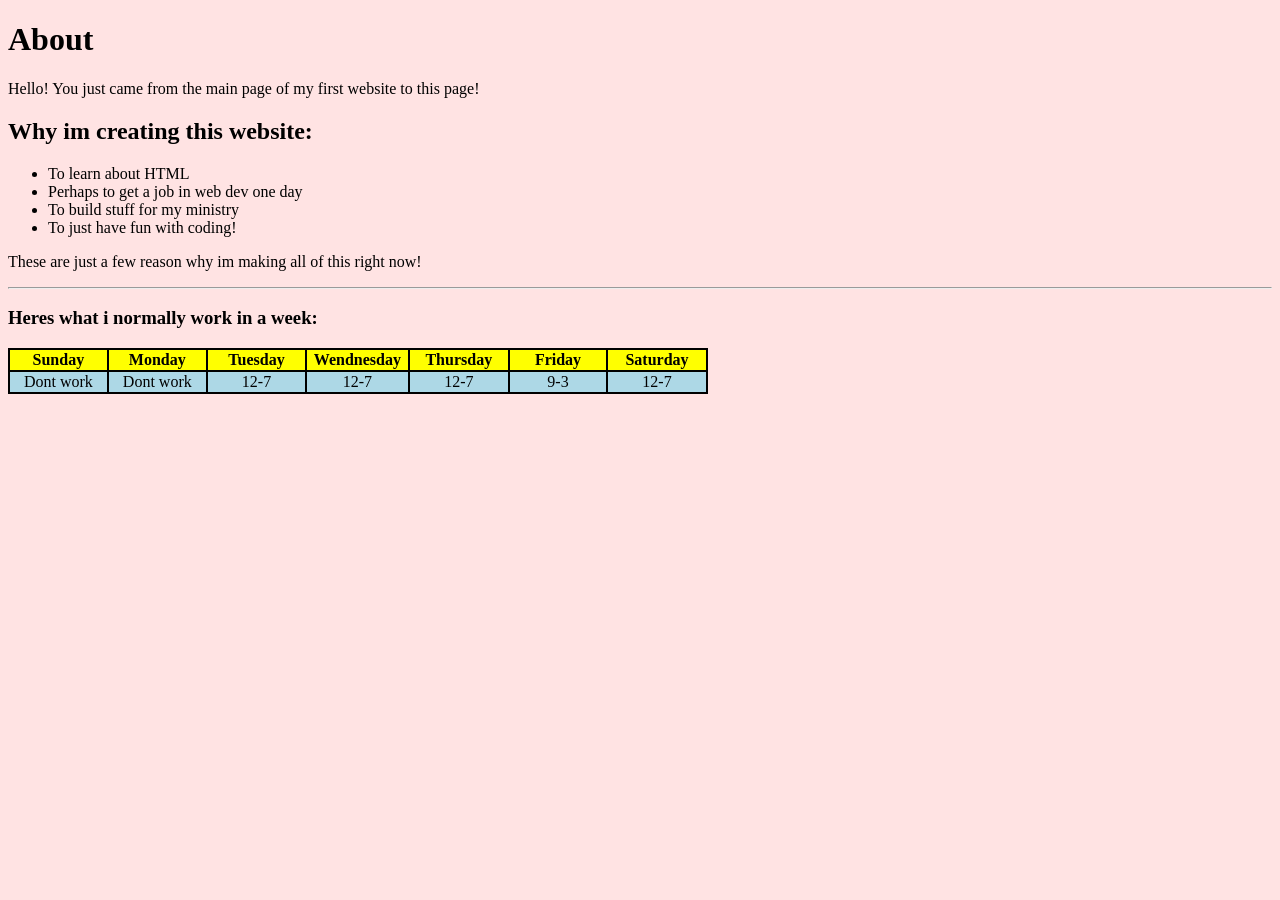
==== page2.html @ 48936bde "Add files via upload" ====
<!DOCTYPE html>
<html lang="en">
<head>
    <meta charset="UTF-8">
    <meta name="viewport" content="width=device-width, initial-scale=1.0">
    <title>About why im doing this</title>
</head>
<body style="background-color: rgb(255, 227, 227);">
    <h1>About</h1>
    <p>Hello! You just came from the main page of my first website to this page!</p>
    <h2>Why im creating this website:</h2>
    <ul>
        <li>To learn about HTML</li>
        <li>Perhaps to get a job in web dev one day</li>
        <li>To build stuff for my ministry</li>
        <li>To just have fun with coding!</li>
    </ul>
    <p>These are just a few reason why im making all of this right now!</p>
    <hr>
    <h3>Heres what i normally work in a week:</h3>
    <table bgcolor="black" width="700">
        <tr bgcolor="yellow">
            <th width="100">Sunday</th>
            <th width="100">Monday</th>
            <th width="100">Tuesday</th>
            <th width="100">Wendnesday</th>
            <th width="100">Thursday</th>
            <th width="100">Friday</th>
            <th width="100">Saturday</th>

        </tr>
        <tr bgcolor="lightblue" align="center">
            <td>Dont work</td>
            <td>Dont work</td>
            <td>12-7</td>
            <td>12-7</td>
            <td>12-7</td>
            <td>9-3</td>
            <td>12-7</td>
        </tr>
    </table>
</body>
</html>
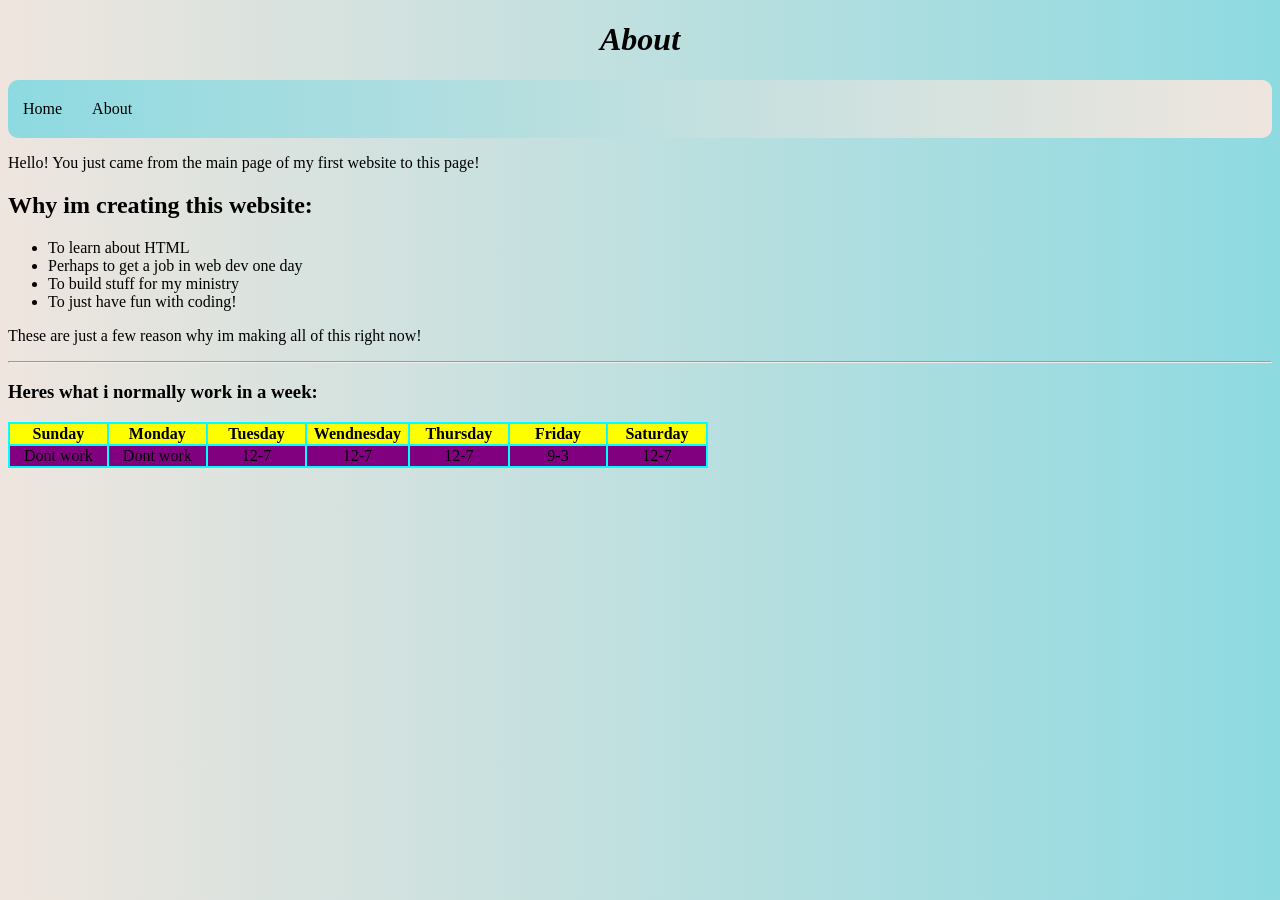
==== commit 148152f3: "Update page2.html" ====
--- a/page2.html
+++ b/page2.html
@@ -4,9 +4,18 @@
     <meta charset="UTF-8">
     <meta name="viewport" content="width=device-width, initial-scale=1.0">
     <title>About why im doing this</title>
+    <link rel="stylesheet" href="style.css">
+
 </head>
 <body style="background-color: rgb(255, 227, 227);">
     <h1>About</h1>
+    <nav class="navbar">
+        <ul>
+            <li><a href="index.html">Home</a></li>
+            <li><a href="page2.html">About</a></li>
+        
+        </ul>
+        </nav>
     <p>Hello! You just came from the main page of my first website to this page!</p>
     <h2>Why im creating this website:</h2>
     <ul>
@@ -18,8 +27,8 @@
     <p>These are just a few reason why im making all of this right now!</p>
     <hr>
     <h3>Heres what i normally work in a week:</h3>
-    <table bgcolor="black" width="700">
-        <tr bgcolor="yellow">
+    <table  width="700">
+        <tr bgcolor="yellow" >
             <th width="100">Sunday</th>
             <th width="100">Monday</th>
             <th width="100">Tuesday</th>
@@ -29,7 +38,7 @@
             <th width="100">Saturday</th>
 
         </tr>
-        <tr bgcolor="lightblue" align="center">
+        <tr class="description" bgcolor="purple" align="center">
             <td>Dont work</td>
             <td>Dont work</td>
             <td>12-7</td>
@@ -40,4 +49,4 @@
         </tr>
     </table>
 </body>
-</html>+</html>
--- a/style.css
+++ b/style.css
@@ -0,0 +1,35 @@
+body{
+    background: linear-gradient(to left,rgb(142, 218, 225), rgb(239, 229, 222));
+    background-repeat: no-repeat;
+    background-attachment: fixed;
+    }
+
+    h1{
+        font-style: italic;
+        text-align: center;
+    }
+.navbar ul{
+    list-style-type: none;
+    background: linear-gradient(to right,rgb(142, 218, 225), rgb(239, 229, 222));
+    padding: 10px 0;
+    margin: 0px;
+    overflow: hidden;
+    border-radius: 10px;
+}
+.navbar a{
+    color: black;
+    text-decoration: none;
+    padding: 10px 15px;
+    display: block;
+    text-align: center;
+    transition: all 0.3s ease;
+}
+.navbar a:hover{
+    background-color: rgb(44, 88, 222);border-radius: 5px;
+}
+.navbar li{
+    float: left;
+}
+table{
+    background-color: aqua;
+}
